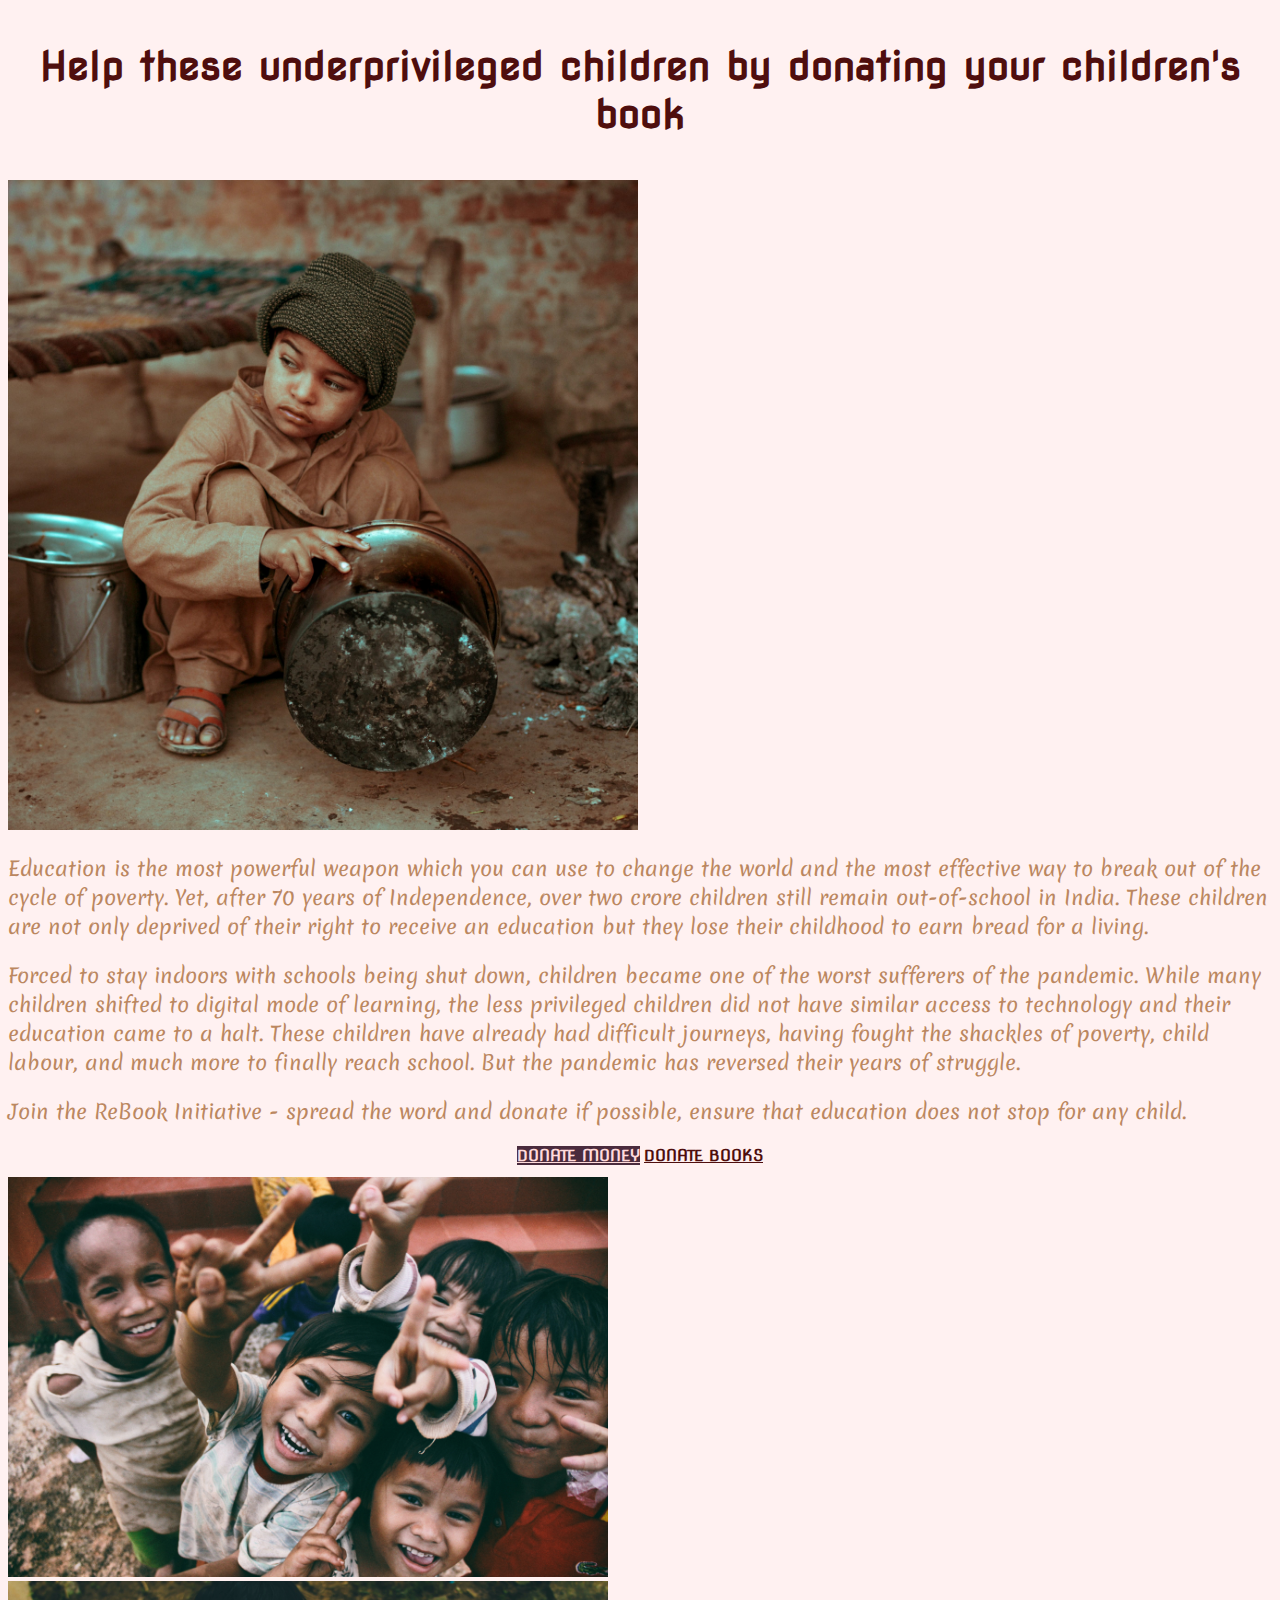
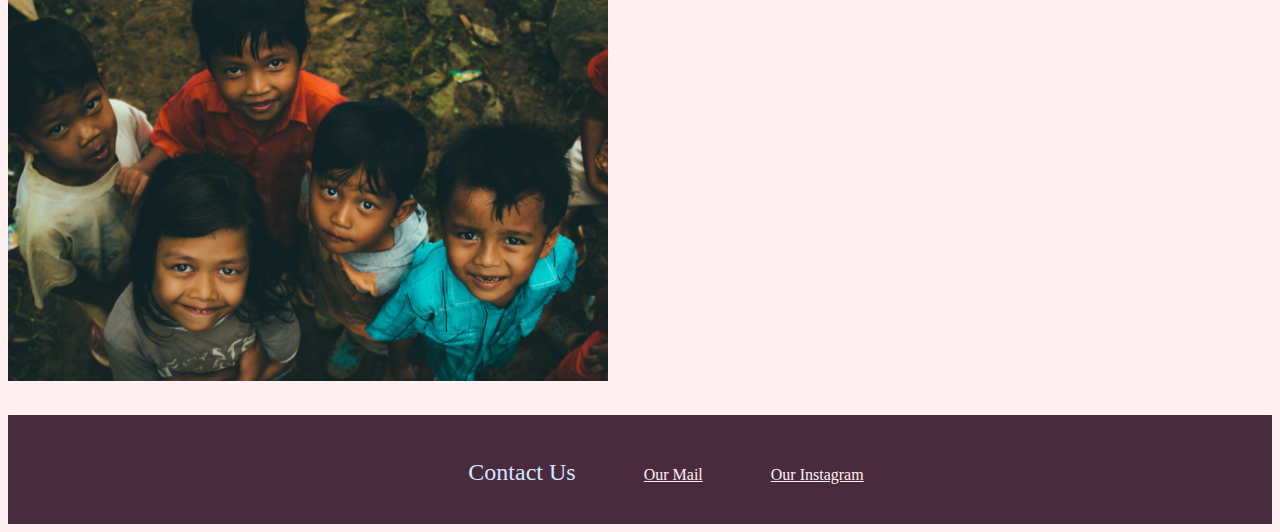
==== camp1.html @ 0aaf7172 "Update camp1.html" ====
<!DOCTYPE html>
<html lang="en">

<head>
    <meta charset="UTF-8" />
    <meta http-equiv="X-UA-Compatible" content="IE=edge" />
    <meta name="viewport" content="width=device-width, initial-scale=1.0" />
    <link href="https://cdn.jsdelivr.net/npm/bootstrap@5.1.3/dist/css/bootstrap.min.css" rel="stylesheet" integrity="sha384-1BmE4kWBq78iYhFldvKuhfTAU6auU8tT94WrHftjDbrCEXSU1oBoqyl2QvZ6jIW3" crossorigin="anonymous">
    <link rel="stylesheet" href="camp1.css">
    <link href='https://fonts.googleapis.com/css?family=Merienda' rel='stylesheet'>
    <link href='https://fonts.googleapis.com/css?family=Nova Flat' rel='stylesheet'>
    <head>
        <title>ngo1</title>
    </head>

<body>


    <h1>Help these underprivileged children by donating your children's book</h1>
    <div class="container-fluid">
        <div class="row">

            <div class="col-md-3">
                <img class="first1" src="img2.jpg" alt="">
            </div>
            <div class="col-md-9 parabox">
                <div class="info">
                    <p class="text para1">
                        Education is the most powerful weapon which you can use to change the world and the most effective way to break out of the cycle of poverty. Yet, after 70 years of Independence, over two crore children still remain out-of-school in India. These children are not only deprived of their right to receive an education but they lose their childhood to earn bread for a living.
                    </p>    
                    <p class="text para1">
                        Forced to stay indoors with schools being shut down, children became one of the worst sufferers of the pandemic. While many children shifted to digital mode of learning, the less privileged children did not have similar access to technology and their education came to a halt.
                        These children have already had difficult journeys, having fought the shackles of poverty, child labour, and much more to finally reach school. But the pandemic has reversed their years of struggle. 
                    </p>
                    <p class="text para1">
                        Join the ReBook Initiative - spread the word and donate if possible, ensure that education does not stop for any child.
                    </p>
    
                    <div class="donate">
                        
                        <a class="btn btn-success money-btn" href="login.html" role="button"><b>DONATE MONEY</b></a>
                        
                        <a class="btn btn-outline-success books-btn" href="login.html" role="button"><b>DONATE BOOKS</b></a>

                    </div>
                </div>
            </div>
        </div>
        <div class="row lowerimgs">
            <div class="col-md-4">
                <img class="img-row" src="img1.jpg" alt="">
            </div>
            <div class="col-md-4">
                <img class="img-row" src="img3.jpg" alt="">
            </div>
            <div class="col-md-4">
                <img class="img-row" src="kid_birthday.jpg" alt="">
            </div>
        </div>

    </div>

    <script src="https://cdn.jsdelivr.net/npm/bootstrap@5.1.3/dist/js/bootstrap.bundle.min.js"
        integrity="sha384-ka7Sk0Gln4gmtz2MlQnikT1wXgYsOg+OMhuP+IlRH9sENBO0LRn5q+8nbTov4+1p"
        crossorigin="anonymous"></script>
    
    <footer>
        
        <div class="footerbox">
            <ul>
                <li class="footer-text">Contact Us</li>
                <li><a href="mailto:rebookpy@gmail.com">Our Mail</a></li>
                <li><a href="https://www.instagram.com/rebookpy/">Our Instagram</a></li>
            </ul>
        </div>
    </footer>

</body>

</html>
---- camp1.css ----
body{
    background-color: #FFF1F1;
}

h1{
    font-size: 40px;
    font-family: 'Nova Flat', Courier, monospace;
    color: #4F0E0E;
    text-align: center;
    padding: 15px 0px 15px 0px;
}

.first1 {
    height: 650px;
}

.parabox{
    display: flex;
    flex-direction: column;
    justify-content: center;
    align-items:center;
}

.para1{
    font-size: 20px;
    font-family: 'Merienda', Tahoma, Geneva, Verdana, sans-serif;
    color: #BB8760;
}

.donate{
    text-align: center;
}

.money-btn{
    background-color: rgba(54, 20, 40, 0.897);
    border-color: white;
    text-align: center;
    cursor: pointer;
    color: #FFDADA;
    font-family: 'Nova Flat', Courier, monospace;
}
.money-btn:hover{
    background-color: #FFDADA;
    border-color: #ffc6c6;
    color: #4F0E0E;
    font-family: 'Nova Flat', Courier, monospace;
}
.books-btn{
    background-color:#FFF1F1;
    border-color: #4F0E0E;
    text-align: center;
    cursor: pointer;
    color: #4F0E0E;
    font-family: 'Nova Flat', Courier, monospace;
}
.books-btn:hover{
    color: #FFDADA;
    background-color: #BB8760;
    border-color: #BB8760;    
    font-family: 'Nova Flat', Courier, monospace;
}

.img-row {
    width: 600px;
}

.lowerimgs{
    padding-top: 12px;
}


footer{
    margin-top: 12px;
    padding: 12px 0px 6px 12px;
    background-color: #361428e5;
}


.footerbox{

    list-style-type: none;
    text-align: center;
}
.footerbox a{
    color: #FFF1F1;
    margin: 0px;
    padding: 16px 0 16px 0px;

}

.footerbox li{

    display: inline-block;
    padding: 16px 32px 16px 32px;
}



.footer-text{
    color: rgb(212, 230, 255);
    font-size: 24px;
}
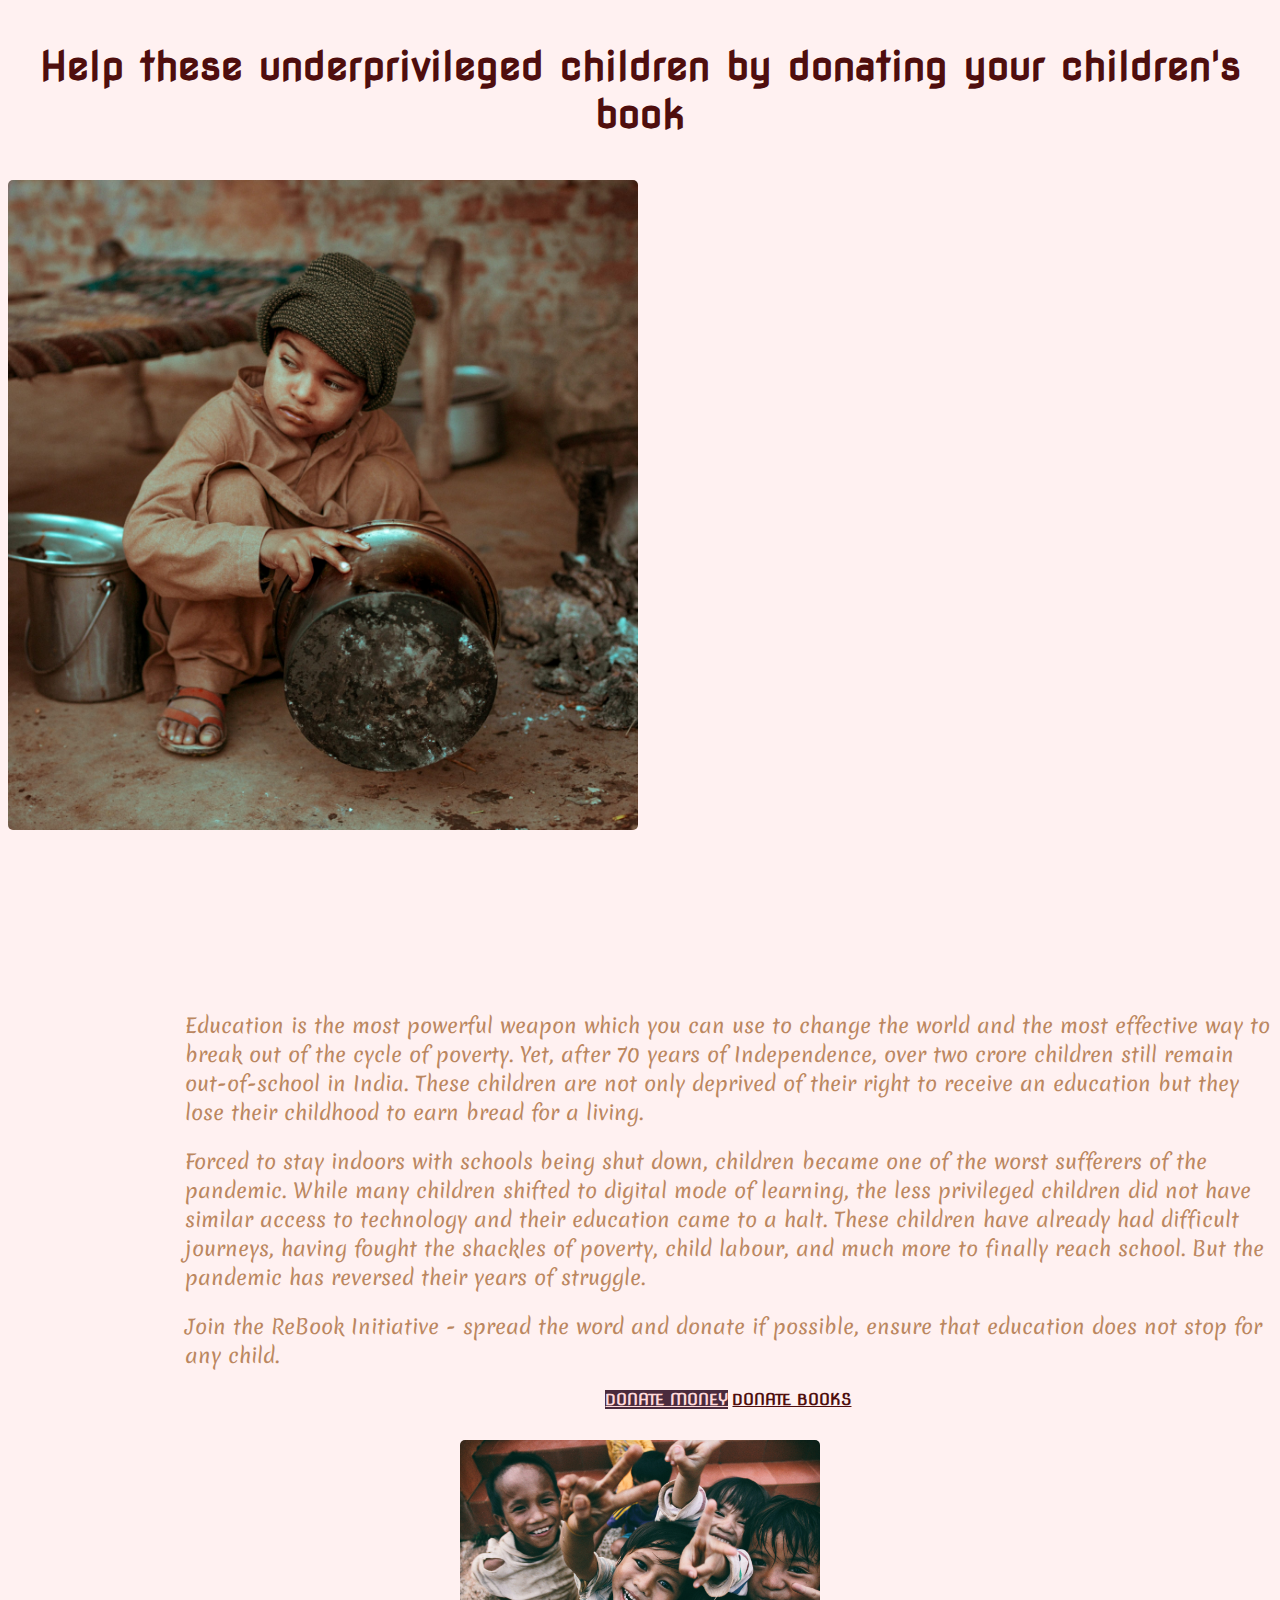
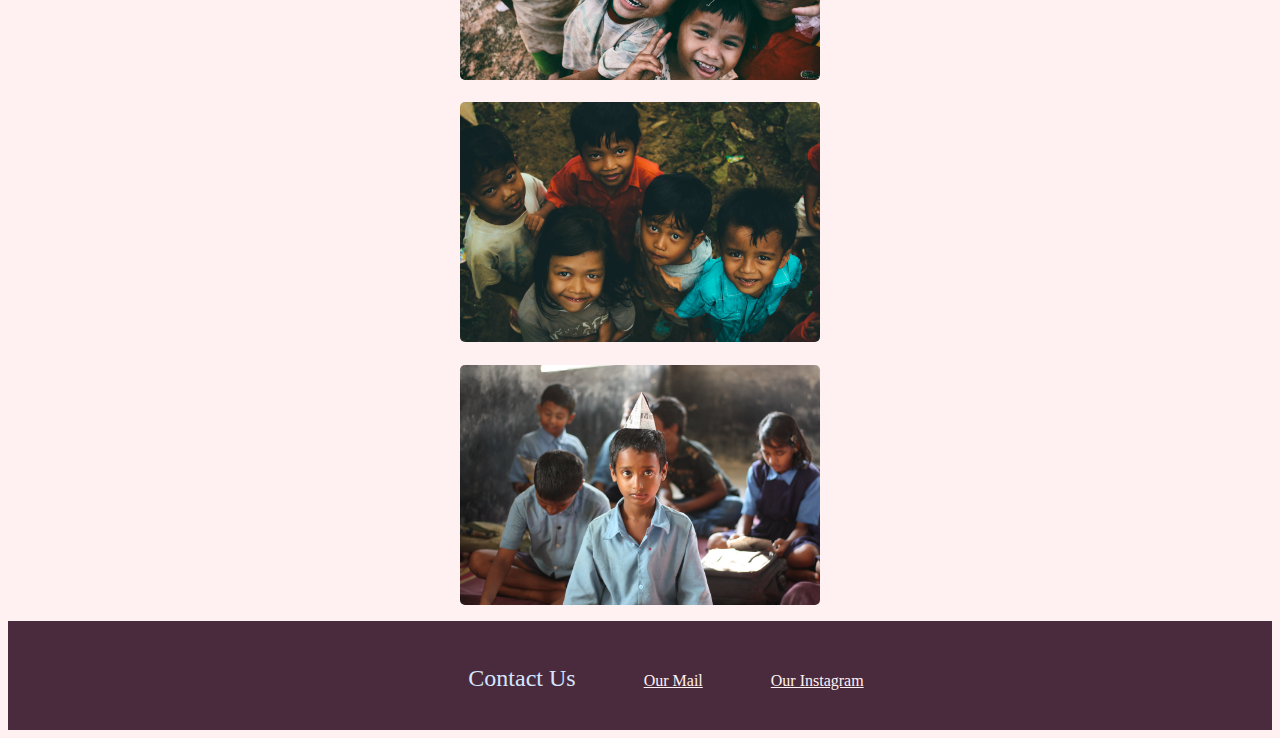
==== commit 7fb5eac2: "added latest html as of 6-3-22" ====
--- a/camp1.html
+++ b/camp1.html
@@ -1,4 +1,3 @@
-
 <!DOCTYPE html>
 <html lang="en">
 
@@ -21,19 +20,19 @@
     <div class="container-fluid">
         <div class="row">
 
-            <div class="col-md-3">
+            <div class="col-lg-3 col-md-12">
                 <img class="first1" src="img2.jpg" alt="">
             </div>
-            <div class="col-md-9 parabox">
+            <div class="col-lg-9 col-md-12">
                 <div class="info">
-                    <p class="text para1">
+                    <p class="para1">
                         Education is the most powerful weapon which you can use to change the world and the most effective way to break out of the cycle of poverty. Yet, after 70 years of Independence, over two crore children still remain out-of-school in India. These children are not only deprived of their right to receive an education but they lose their childhood to earn bread for a living.
                     </p>    
-                    <p class="text para1">
+                    <p class="para1">
                         Forced to stay indoors with schools being shut down, children became one of the worst sufferers of the pandemic. While many children shifted to digital mode of learning, the less privileged children did not have similar access to technology and their education came to a halt.
                         These children have already had difficult journeys, having fought the shackles of poverty, child labour, and much more to finally reach school. But the pandemic has reversed their years of struggle. 
                     </p>
-                    <p class="text para1">
+                    <p class="para1">
                         Join the ReBook Initiative - spread the word and donate if possible, ensure that education does not stop for any child.
                     </p>
     
@@ -48,13 +47,13 @@
             </div>
         </div>
         <div class="row lowerimgs">
-            <div class="col-md-4">
+            <div class="col-lg-4 col-md-12">
                 <img class="img-row" src="img1.jpg" alt="">
             </div>
-            <div class="col-md-4">
+            <div class="col-lg-4 col-md-12">
                 <img class="img-row" src="img3.jpg" alt="">
             </div>
-            <div class="col-md-4">
+            <div class="col-lg-4 col-md-12">
                 <img class="img-row" src="kid_birthday.jpg" alt="">
             </div>
         </div>
--- a/camp1.css
+++ b/camp1.css
@@ -1,4 +1,3 @@
-
 body{
     background-color: #FFF1F1;
 }
@@ -9,6 +8,14 @@
     color: #4F0E0E;
     text-align: center;
     padding: 15px 0px 15px 0px;
+}
+
+img {
+    border-radius: 5px;
+}
+
+.info{
+    margin: 14% 10% 0% 12%;
 }
 
 .first1 {
@@ -62,11 +69,11 @@
 }
 
 .img-row {
-    width: 600px;
+    width: 30%;
 }
 
 .lowerimgs{
-    padding-top: 12px;
+    margin-top: 12px;
 }
 
 
@@ -100,4 +107,191 @@
 .footer-text{
     color: rgb(212, 230, 255);
     font-size: 24px;
-}+}
+
+/* Extra small devices (phones, 600px and down) */
+@media only screen and (max-width: 600px) {
+
+    .img-row{
+        width: 90%;
+        margin-top: 0.75%;
+    }
+    .first1{
+        width: 100%;
+        object-fit: cover;
+    }
+}
+
+@media only screen and (min-width: 601px) {
+
+    .img-row{
+        width: 75%;
+        margin-top: 1.5%;
+    }
+    .lowerimgs{
+        text-align: center;
+    }
+    .first1{
+        object-fit: cover;
+    }
+}
+
+/* Large devices (laptops/desktops, 992px and up) */
+@media only screen and (min-width: 992px) {
+
+    .info{
+        margin: 5% 0% 0% 30%;
+    }
+
+    .img-row{
+        width: 270px;
+    }
+}
+
+@media only screen and (min-width: 1280px) {
+
+    .info{
+        margin: 14% 0% 0% 14%;
+    }
+
+    .img-row{
+        width: 360px;
+    }
+}
+
+@media only screen and (min-width: 1440px) {
+
+    .info{
+        margin: 14% 10% 0% 14%;
+    }
+
+    .img-row{
+        width: 400px;
+    }
+}
+
+@media only screen and (min-width: 1600px) {
+
+    .info{
+        margin: 10% 10% 0% 14%;
+    }
+
+    .img-row{
+        width: 500px;
+    }
+}
+
+@media only screen and (min-width: 1920px) {
+    
+    .info{
+        margin: 10% 10% 0% 14%;
+    }
+    
+    .img-row{
+        width: 600px;
+    }
+}
+
+/* 
+body{
+    background-color: #FFF1F1;
+}
+
+h1{
+    font-size: 40px;
+    font-family: 'Nova Flat', Courier, monospace;
+    color: #4F0E0E;
+    text-align: center;
+    padding: 15px 0px 15px 0px;
+}
+
+.first1 {
+    height: 650px;
+}
+
+.parabox{
+    display: flex;
+    flex-direction: column;
+    justify-content: center;
+    align-items:center;
+}
+
+.para1{
+    font-size: 20px;
+    font-family: 'Merienda', Tahoma, Geneva, Verdana, sans-serif;
+    color: #BB8760;
+}
+
+.donate{
+    text-align: center;
+}
+
+.money-btn{
+    background-color: rgba(54, 20, 40, 0.897);
+    border-color: white;
+    text-align: center;
+    cursor: pointer;
+    color: #FFDADA;
+    font-family: 'Nova Flat', Courier, monospace;
+}
+.money-btn:hover{
+    background-color: #FFDADA;
+    border-color: #ffc6c6;
+    color: #4F0E0E;
+    font-family: 'Nova Flat', Courier, monospace;
+}
+.books-btn{
+    background-color:#FFF1F1;
+    border-color: #4F0E0E;
+    text-align: center;
+    cursor: pointer;
+    color: #4F0E0E;
+    font-family: 'Nova Flat', Courier, monospace;
+}
+.books-btn:hover{
+    color: #FFDADA;
+    background-color: #BB8760;
+    border-color: #BB8760;    
+    font-family: 'Nova Flat', Courier, monospace;
+}
+
+.img-row {
+    width: 600px;
+}
+
+.lowerimgs{
+    padding-top: 12px;
+}
+
+
+footer{
+    margin-top: 12px;
+    padding: 12px 0px 6px 12px;
+    background-color: #361428e5;
+}
+
+
+.footerbox{
+
+    list-style-type: none;
+    text-align: center;
+}
+.footerbox a{
+    color: #FFF1F1;
+    margin: 0px;
+    padding: 16px 0 16px 0px;
+
+}
+
+.footerbox li{
+
+    display: inline-block;
+    padding: 16px 32px 16px 32px;
+}
+
+
+
+.footer-text{
+    color: rgb(212, 230, 255);
+    font-size: 24px;
+} */
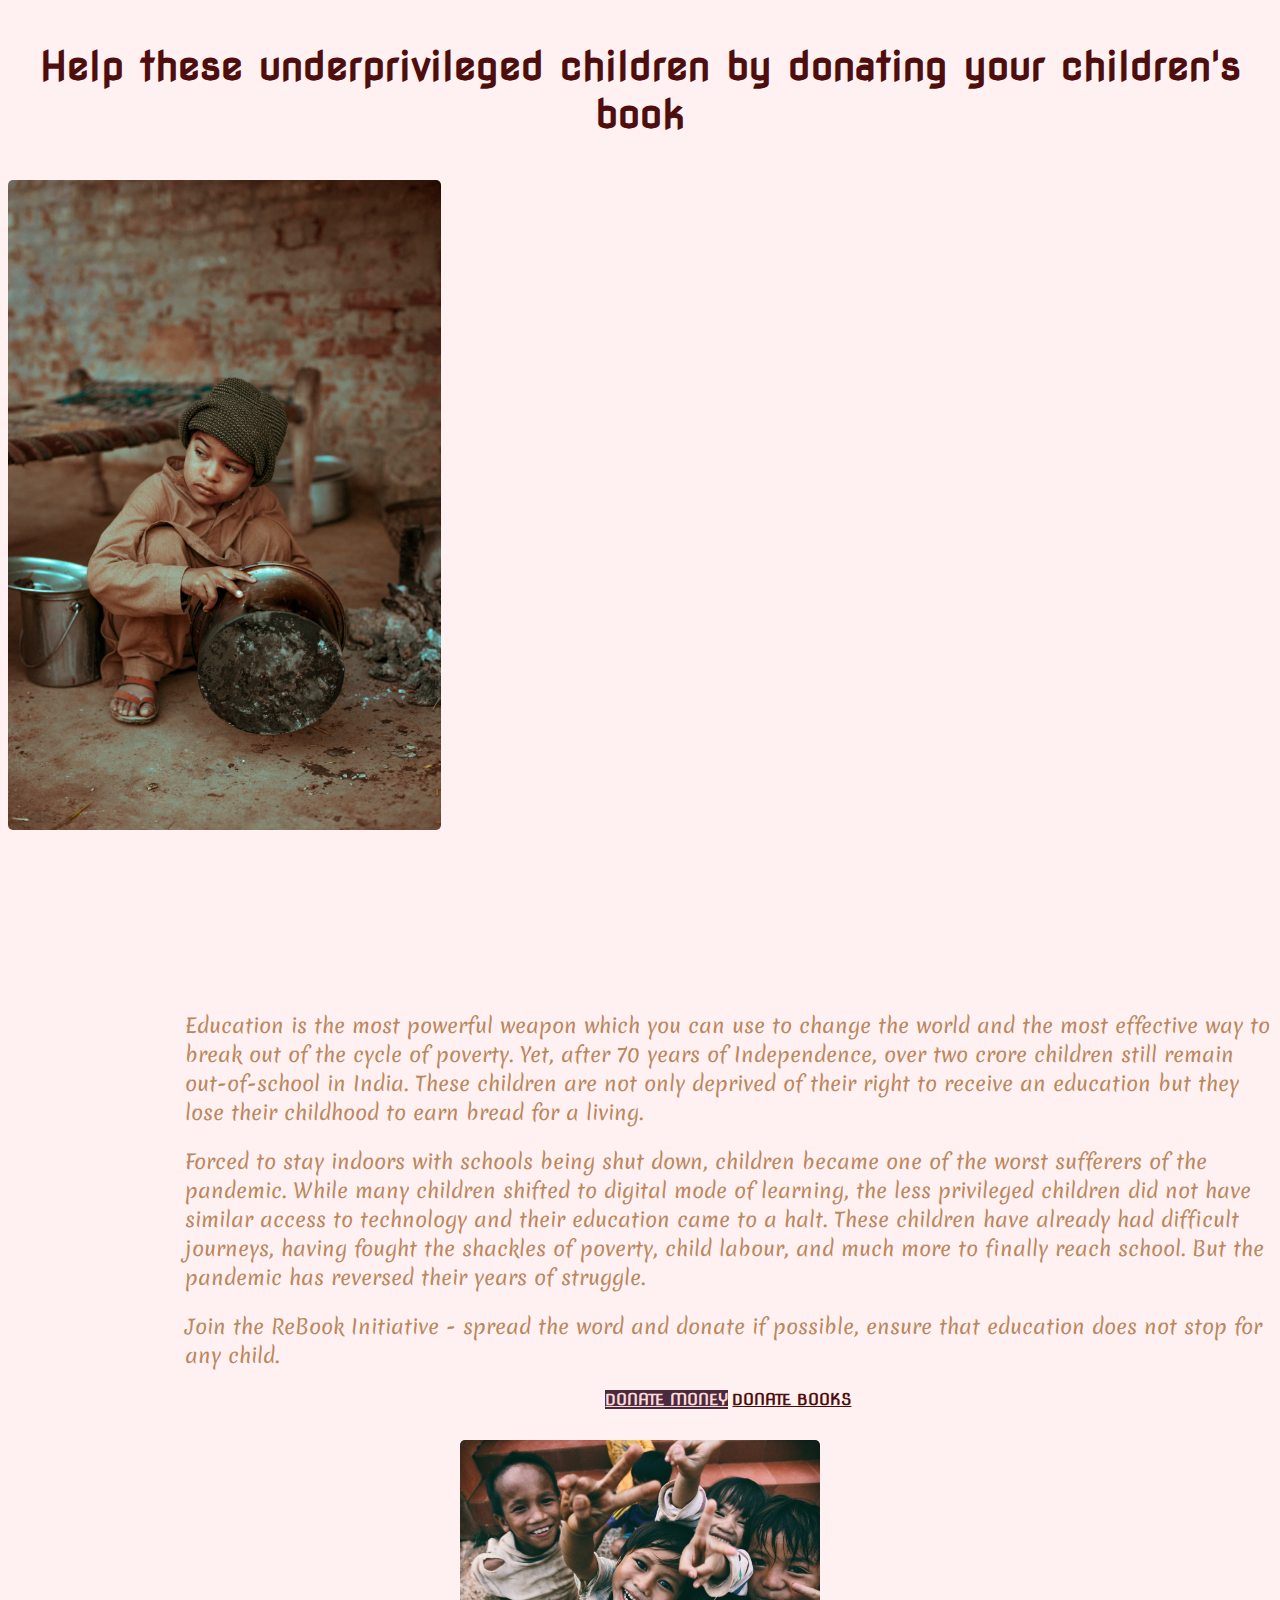
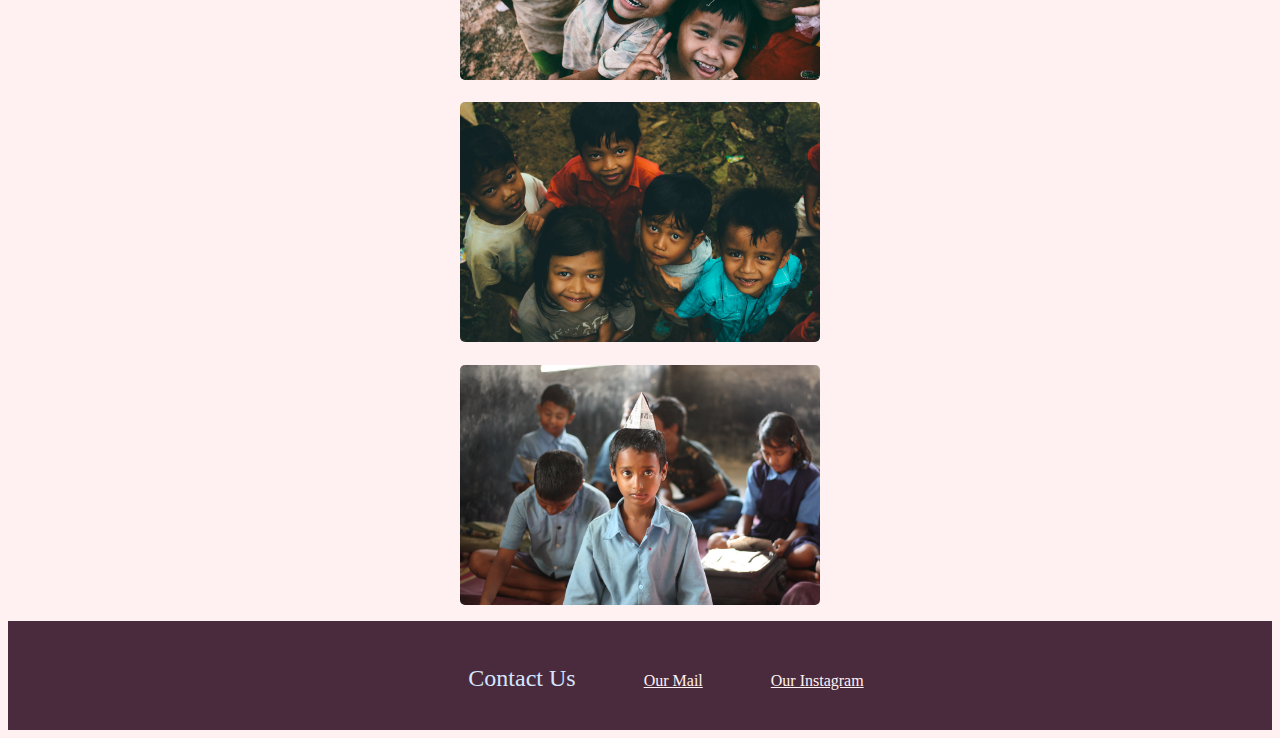
==== commit e4c1b1f5: "updated the title" ====
--- a/camp1.html
+++ b/camp1.html
@@ -10,7 +10,7 @@
     <link href='https://fonts.googleapis.com/css?family=Merienda' rel='stylesheet'>
     <link href='https://fonts.googleapis.com/css?family=Nova Flat' rel='stylesheet'>
     <head>
-        <title>ngo1</title>
+        <title>Camp 1</title>
     </head>
 
 <body>
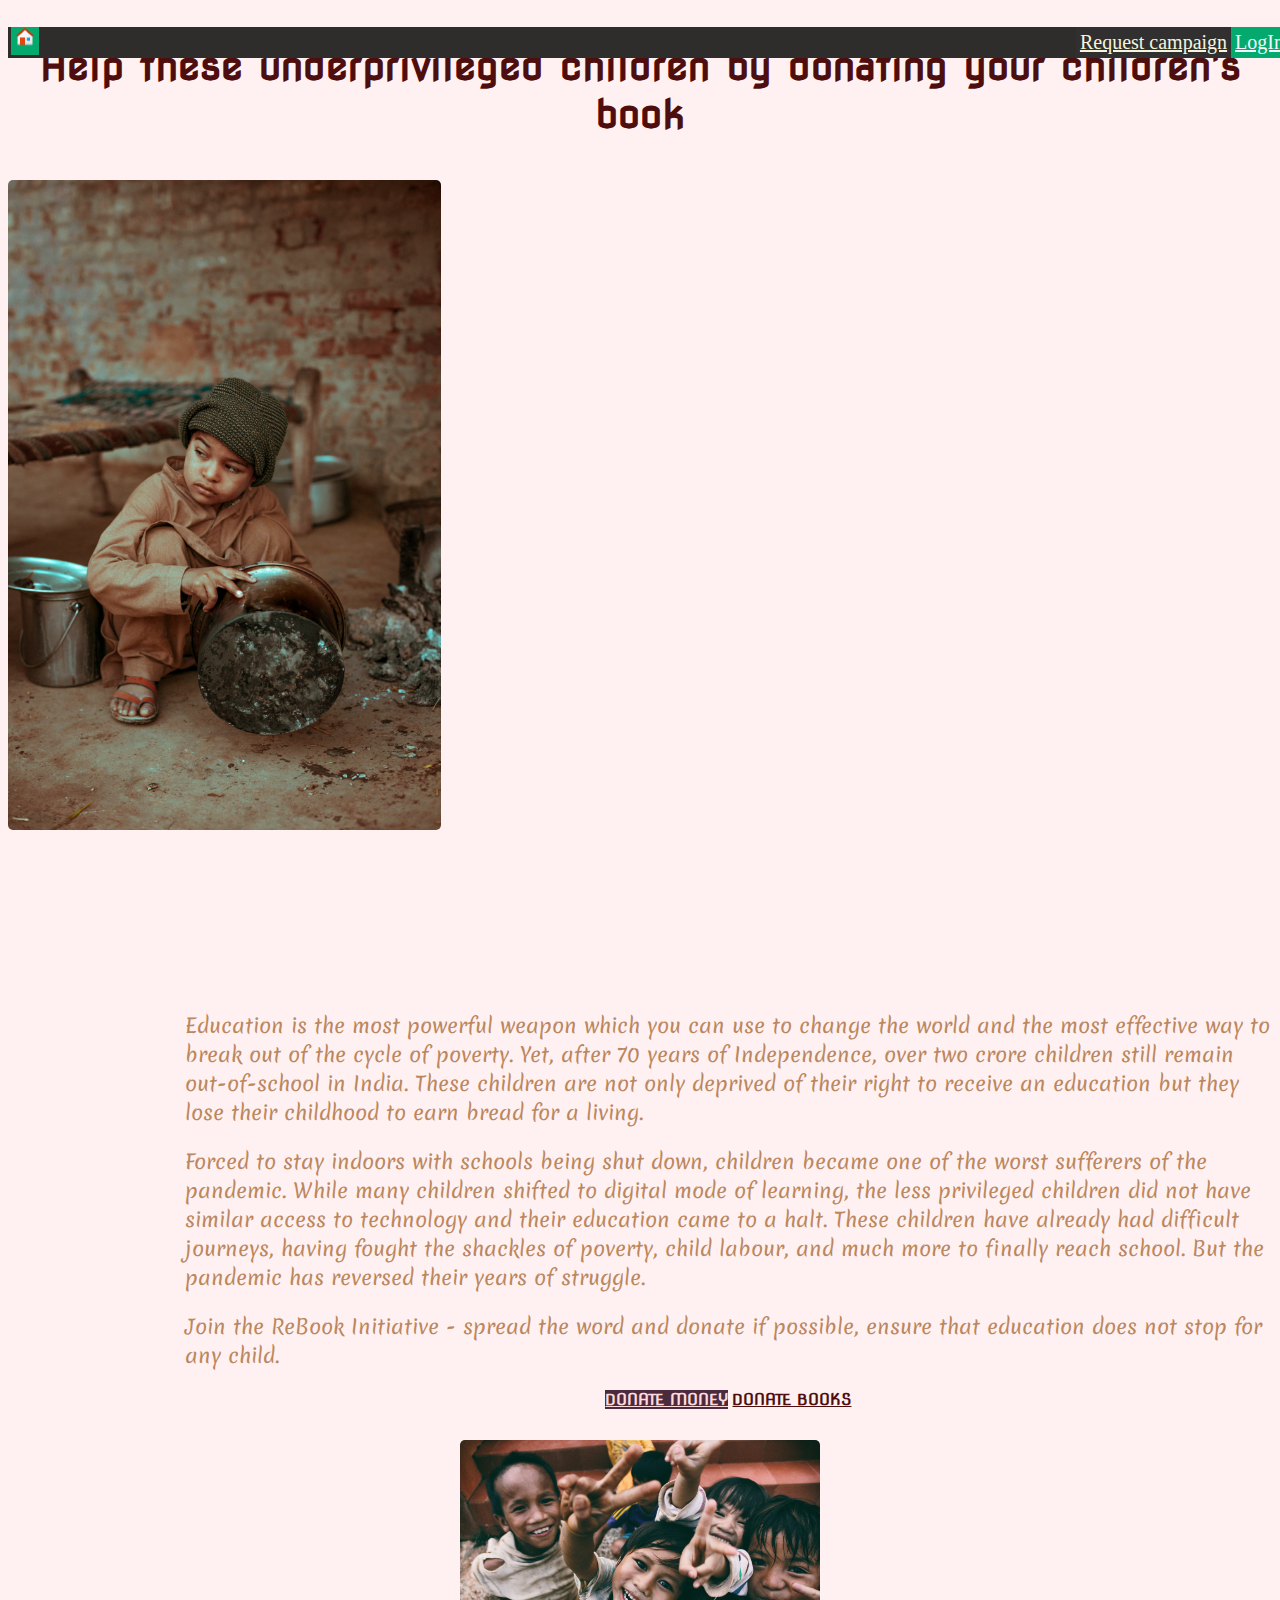
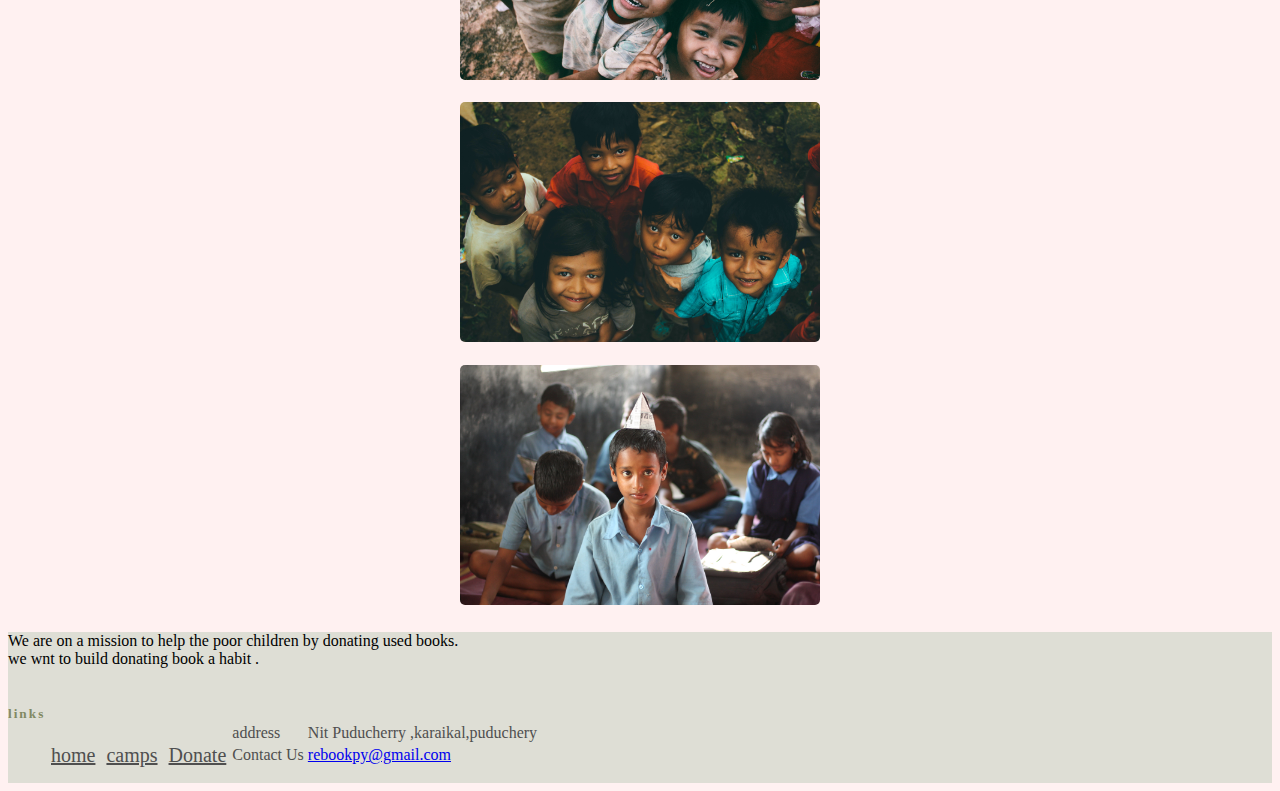
==== commit 4ef56862: "Add files via upload" ====
--- a/camp1.html
+++ b/camp1.html
@@ -14,6 +14,16 @@
     </head>
 
 <body>
+    <header>
+        <div id="header_content" class="header">
+          <nav>
+            <li> <a class="active" href="index.html">
+                <img style="width: 20px;" src="home.png" alt=""></a></li>
+            <li><a class="login" id="login" href="login.html" ; target="_parent">LogIn</a></li>
+            <li><a class="request" href="#book_category">Request campaign</a>
+          </nav>
+        </div>
+        </header>
 
 
     <h1>Help these underprivileged children by donating your children's book</h1>
@@ -64,17 +74,54 @@
         integrity="sha384-ka7Sk0Gln4gmtz2MlQnikT1wXgYsOg+OMhuP+IlRH9sENBO0LRn5q+8nbTov4+1p"
         crossorigin="anonymous"></script>
     
-    <footer>
-        
-        <div class="footerbox">
-            <ul>
-                <li class="footer-text">Contact Us</li>
-                <li><a href="mailto:rebookpy@gmail.com">Our Mail</a></li>
-                <li><a href="https://www.instagram.com/rebookpy/">Our Instagram</a></li>
-            </ul>
+  <footer style="background-color: #deded5;">
+    <div class="container p-4">
+      <div class="row">
+        <div class="col-lg-6 col-md-12 mb-4">
+          <h5 class="mb-3" style="letter-spacing: 2px; color: #818963;"></h5>
+          <p>
+           We are on a mission to help the poor children by donating used books.
+           <br>
+            we wnt to build donating book a habit .
+          </p>
         </div>
-    </footer>
-
+        <div style=" display: flex; flex-direction: row ; align-items: center;  ">
+        <div class="col-lg-3 col-md-6 mb-4" >
+          <h5 class="mb-3" style="letter-spacing: 2px; color: #818963;">links</h5>
+          <ul class="list-unstyled mb-0">
+            <li class="mb-1">
+              <a href="index.php" style="color: #4f4f4f;">home</a>
+            </li>
+            <li class="mb-1">
+              <a href="camp1.html" style="color: #4f4f4f;">camps</a>
+            </li>
+            <li class="mb-1">
+              <a href="donatebook.php" style="color: #4f4f4f;"> Donate</a>
+            </li>
+            
+          </ul>
+        </div>
+        <div class="col-lg-3 col-md-6 mb-4">
+          <h5 class="mb-1" style="letter-spacing: 2px; color: #818963;"></h5>
+          <table class="table" style="color: #4f4f4f; border-color: #666;">
+            <tbody>
+              <tr>
+                <td>address</td>
+                <td>Nit Puducherry ,karaikal,puduchery</td>
+              </tr>
+              <tr>
+                <td>Contact Us</td>
+               <td><a href="rebookpy@gmail.com"> rebookpy@gmail.com</a></td>
+              </tr>
+            </tbody>
+          </table>
+        </div>
+        </div>
+      </div>
+    </div>
+  
+  
+  </footer>
 </body>
 
-</html>
+</html>--- a/camp1.css
+++ b/camp1.css
@@ -1,6 +1,48 @@
 body{
     background-color: #FFF1F1;
 }
+header{
+    width: 100%;
+    position: fixed;
+  }
+  nav {
+   
+    list-style-type: none;
+    margin: 0;
+    padding: 0;
+    overflow:auto;
+    background-color: rgb(47, 44, 44);
+    font-family: cursive;
+  }
+  li{
+    display: inline;
+  
+    font-size: 20px;
+  
+    color:rgb(233, 233, 224) ;
+    padding: 3px;}
+    @media only screen and (max-width: 400px) {
+  li{
+    font-size: 10px;
+  
+  }}
+  
+  .active{
+    padding: 4px;
+    background-color: #04AA6D;
+  }
+  .login {
+    padding: 4px;
+    color: aliceblue;
+    float: right;
+    background-color: #04AA6D;
+  }
+  .request{
+    background-color: rgb(49, 47, 47);
+    color: beige;
+    padding: 4px;
+    float: right;
+  }
 
 h1{
     font-size: 40px;
@@ -77,50 +119,6 @@
 }
 
 
-footer{
-    margin-top: 12px;
-    padding: 12px 0px 6px 12px;
-    background-color: #361428e5;
-}
-
-
-.footerbox{
-
-    list-style-type: none;
-    text-align: center;
-}
-.footerbox a{
-    color: #FFF1F1;
-    margin: 0px;
-    padding: 16px 0 16px 0px;
-
-}
-
-.footerbox li{
-
-    display: inline-block;
-    padding: 16px 32px 16px 32px;
-}
-
-
-
-.footer-text{
-    color: rgb(212, 230, 255);
-    font-size: 24px;
-}
-
-/* Extra small devices (phones, 600px and down) */
-@media only screen and (max-width: 600px) {
-
-    .img-row{
-        width: 90%;
-        margin-top: 0.75%;
-    }
-    .first1{
-        width: 100%;
-        object-fit: cover;
-    }
-}
 
 @media only screen and (min-width: 601px) {
 
@@ -294,4 +292,4 @@
 .footer-text{
     color: rgb(212, 230, 255);
     font-size: 24px;
-} */
+} */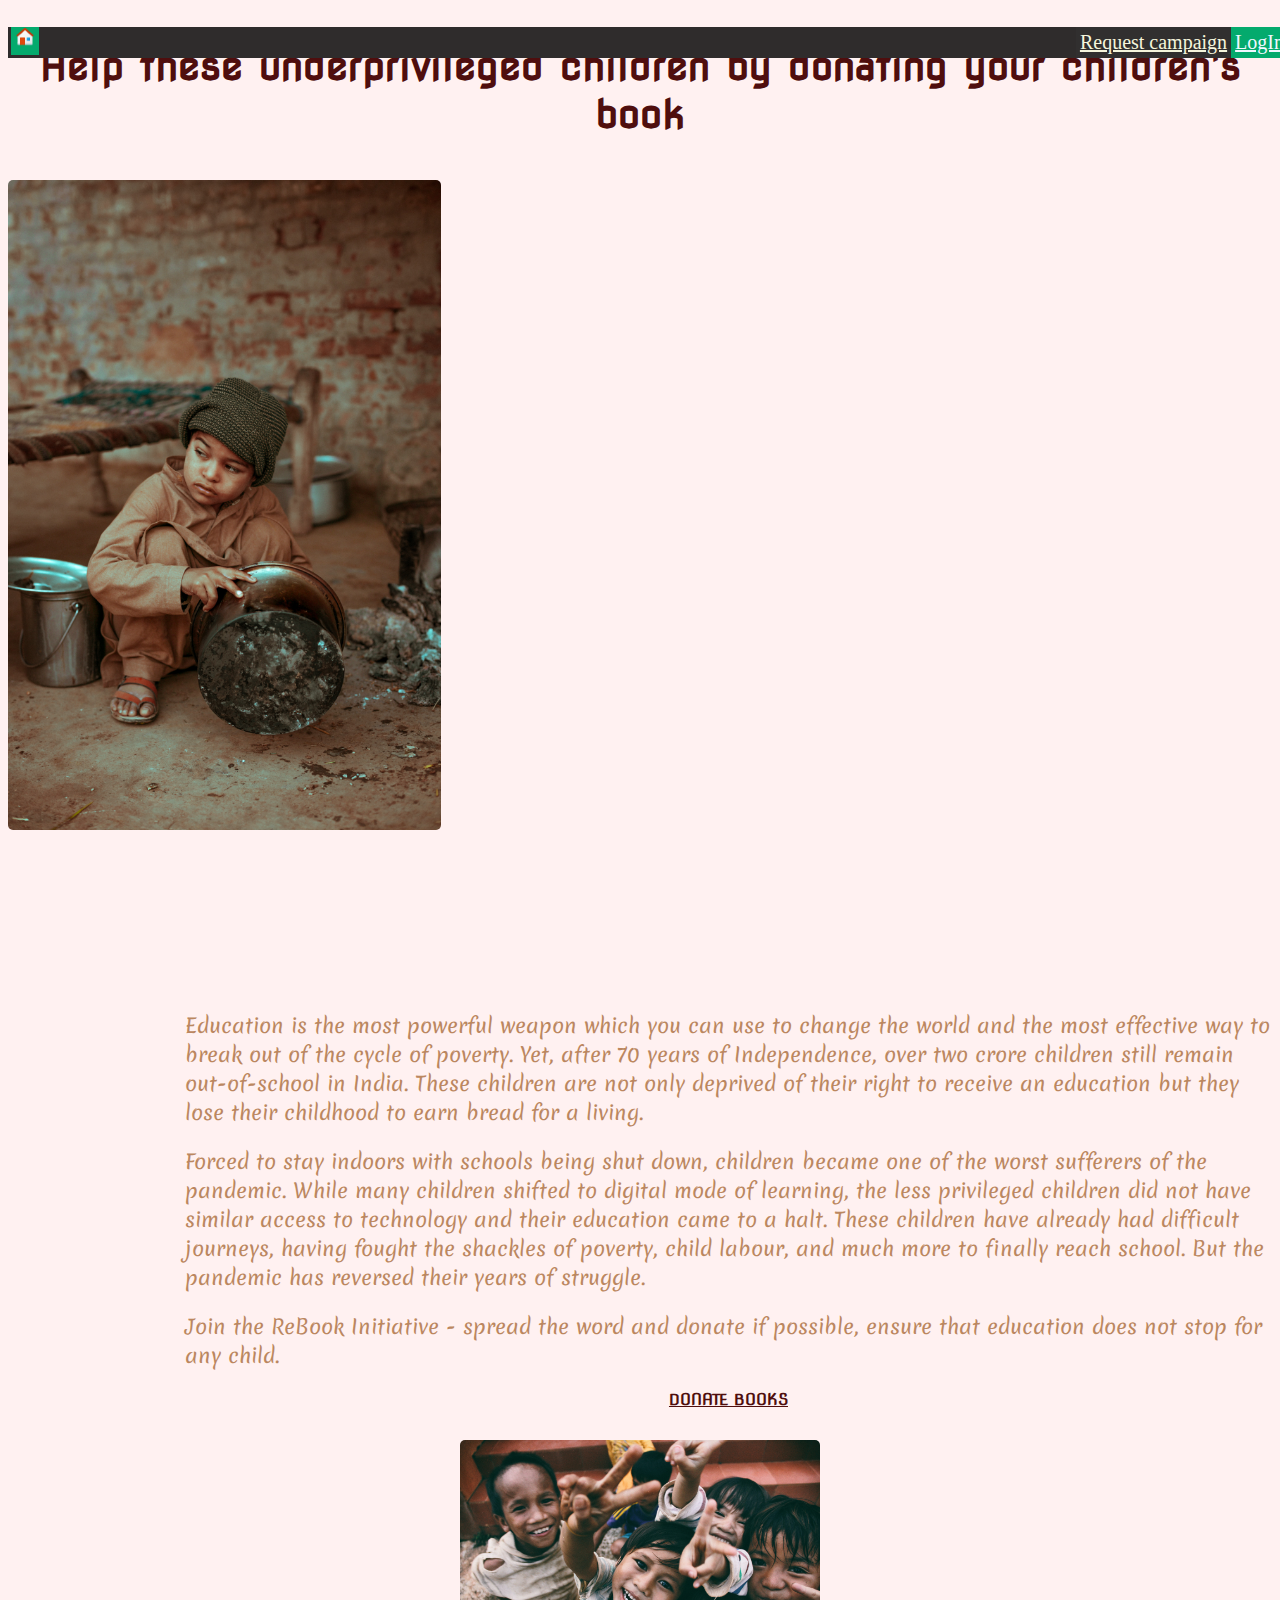
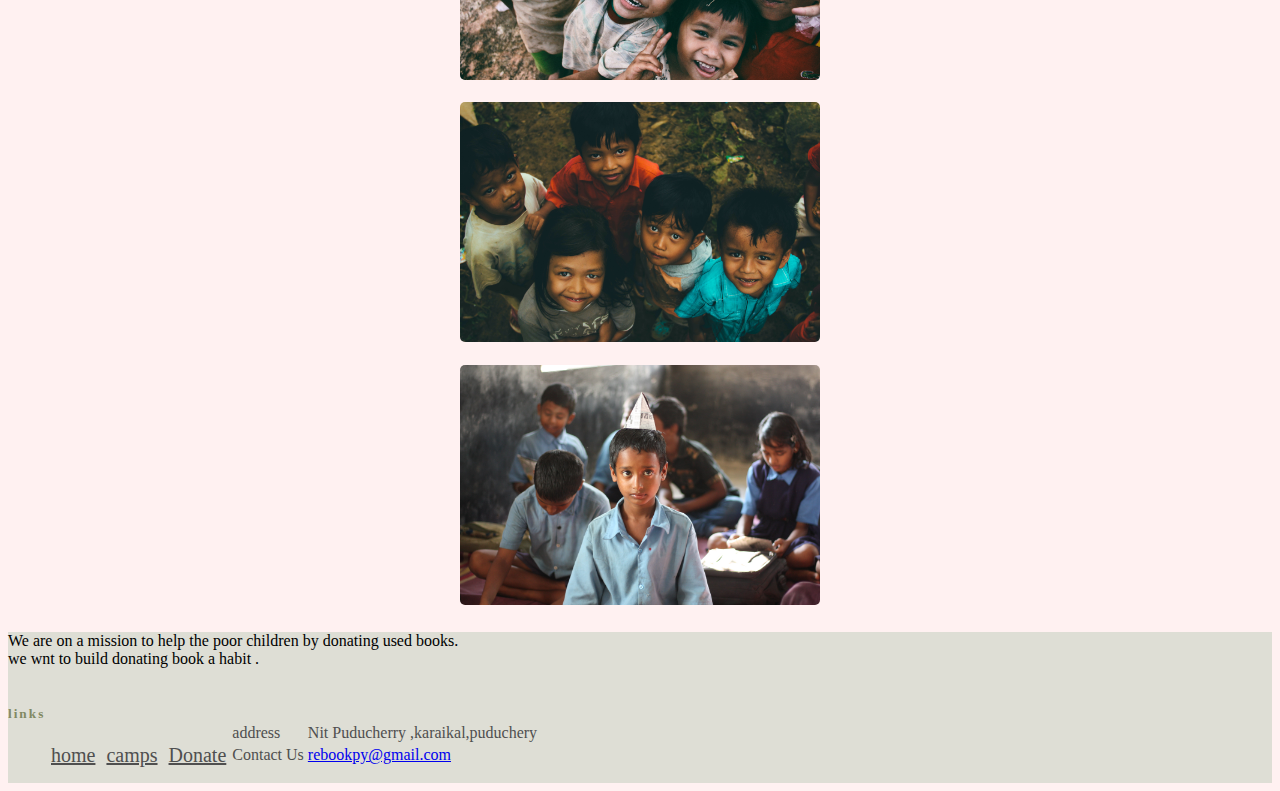
==== commit c020ef1d: "Update camp1.html" ====
--- a/camp1.html
+++ b/camp1.html
@@ -48,9 +48,8 @@
     
                     <div class="donate">
                         
-                        <a class="btn btn-success money-btn" href="login.html" role="button"><b>DONATE MONEY</b></a>
                         
-                        <a class="btn btn-outline-success books-btn" href="login.html" role="button"><b>DONATE BOOKS</b></a>
+                        <a class="btn btn-outline-success books-btn" href="donate.php" role="button"><b>DONATE BOOKS</b></a>
 
                     </div>
                 </div>
@@ -124,4 +123,4 @@
   </footer>
 </body>
 
-</html>+</html>
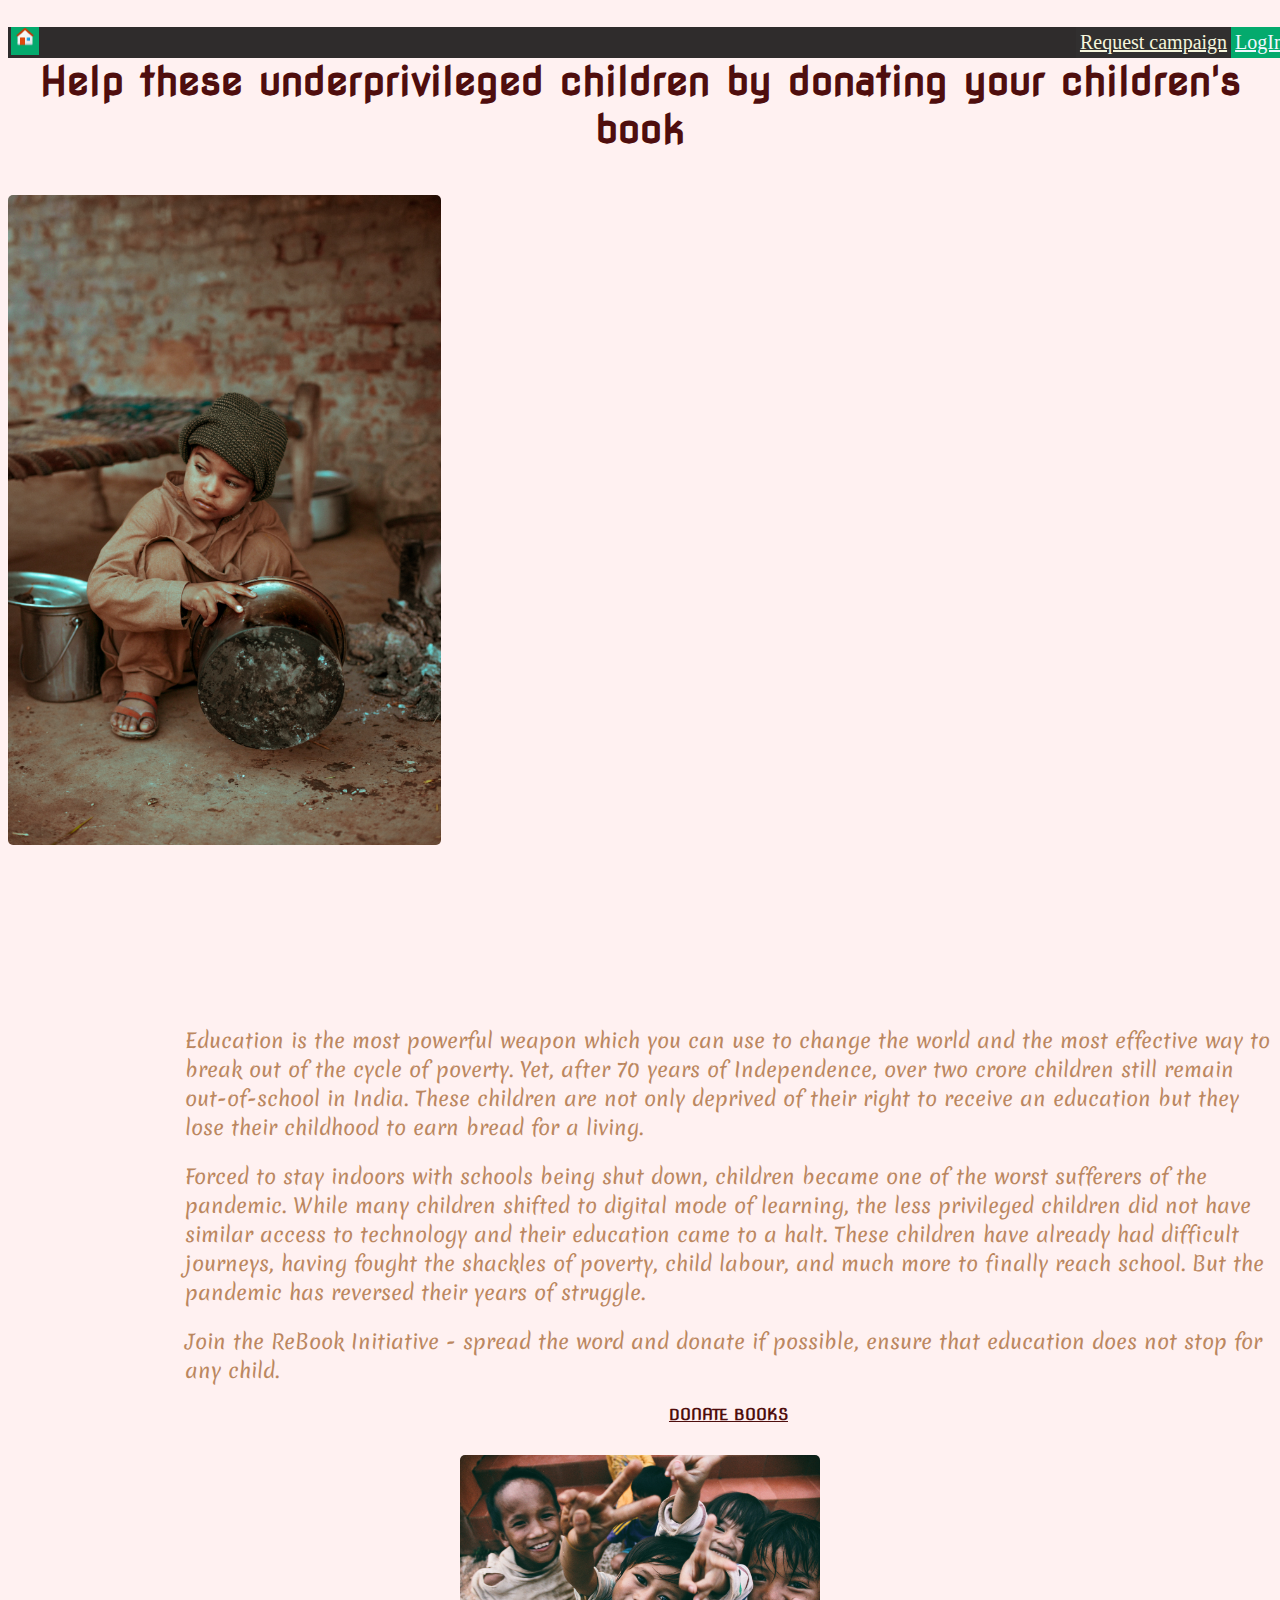
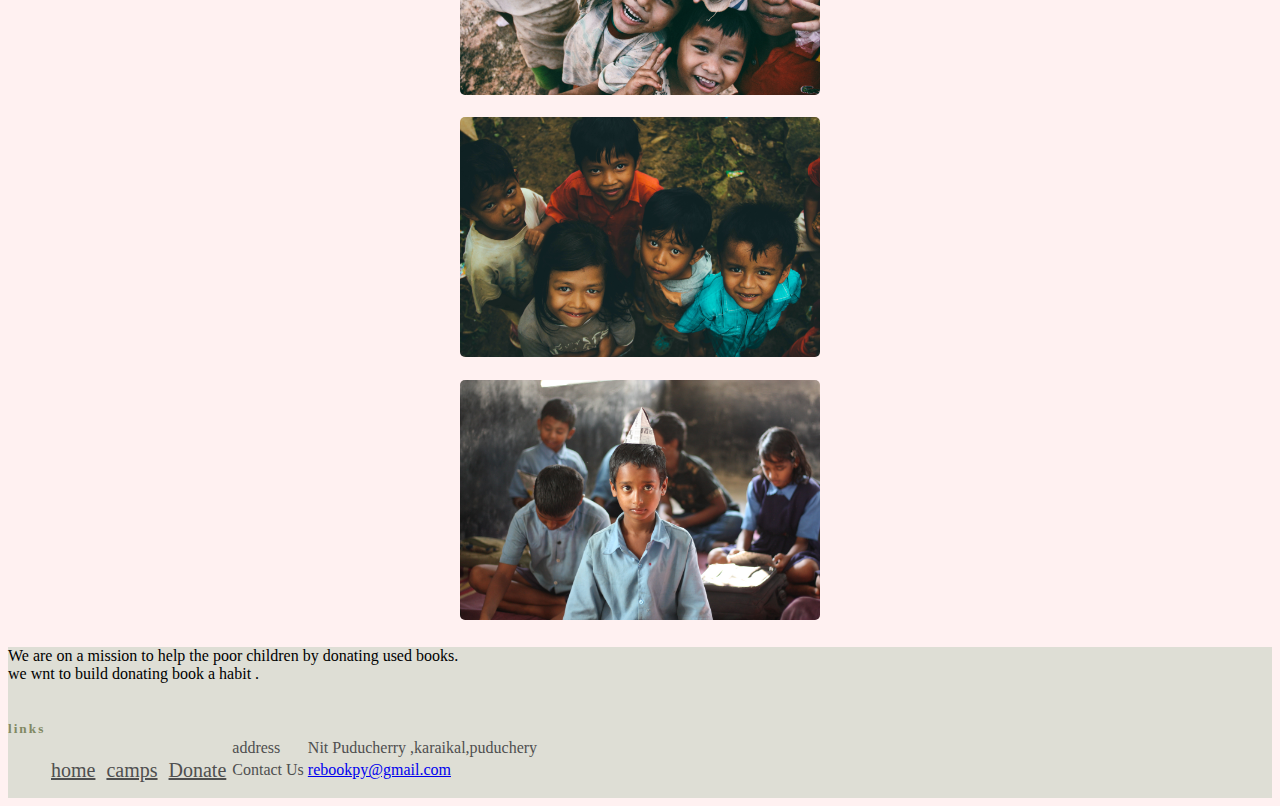
==== commit 0f051059: "Update camp1.html" ====
--- a/camp1.html
+++ b/camp1.html
@@ -17,10 +17,10 @@
     <header>
         <div id="header_content" class="header">
           <nav>
-            <li> <a class="active" href="index.html">
+            <li> <a class="active" href="index.php">
                 <img style="width: 20px;" src="home.png" alt=""></a></li>
             <li><a class="login" id="login" href="login.html" ; target="_parent">LogIn</a></li>
-            <li><a class="request" href="#book_category">Request campaign</a>
+            <li><a class="request" href="request.php">Request campaign</a>
           </nav>
         </div>
         </header>
--- a/camp1.css
+++ b/camp1.css
@@ -49,7 +49,7 @@
     font-family: 'Nova Flat', Courier, monospace;
     color: #4F0E0E;
     text-align: center;
-    padding: 15px 0px 15px 0px;
+    padding: 30px 0px 15px 0px;
 }
 
 img {
@@ -292,4 +292,4 @@
 .footer-text{
     color: rgb(212, 230, 255);
     font-size: 24px;
-} */+} */
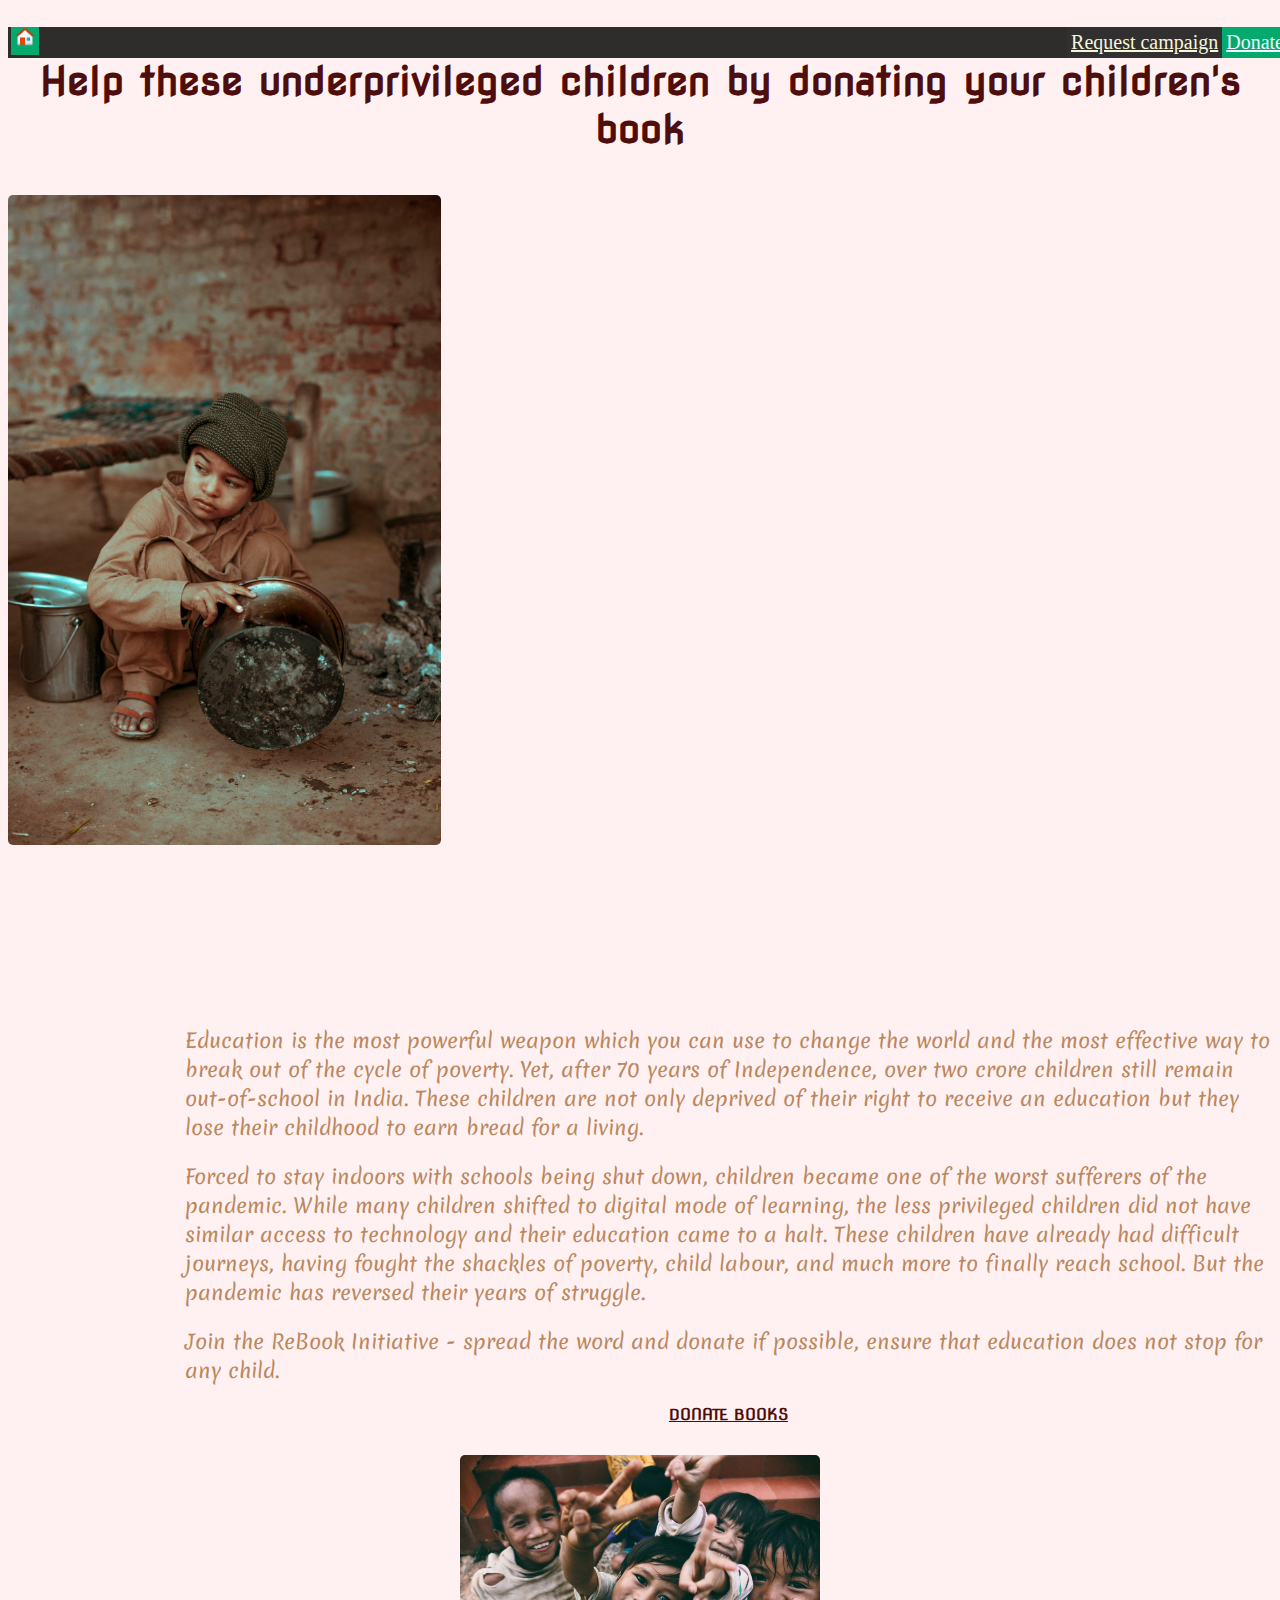
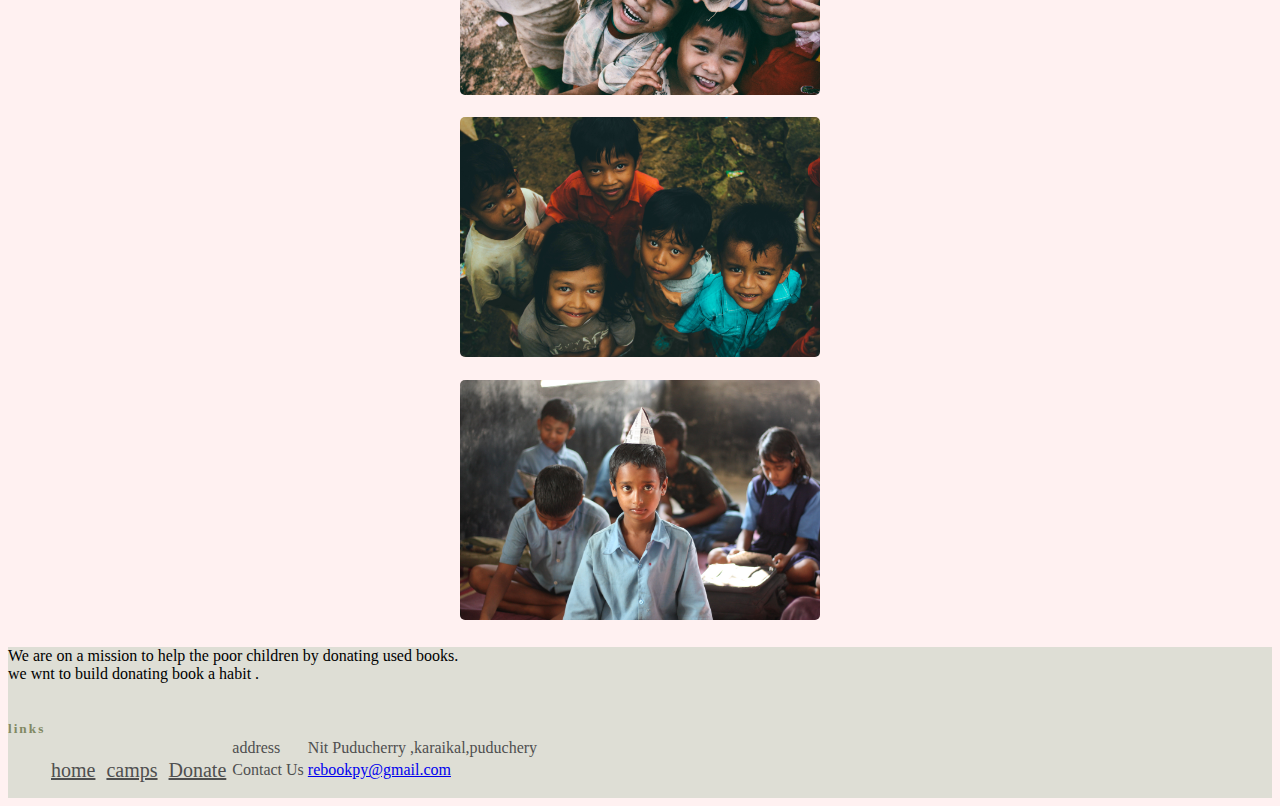
==== commit 4e5cacf2: "Update camp1.html" ====
--- a/camp1.html
+++ b/camp1.html
@@ -19,7 +19,7 @@
           <nav>
             <li> <a class="active" href="index.php">
                 <img style="width: 20px;" src="home.png" alt=""></a></li>
-            <li><a class="login" id="login" href="login.html" ; target="_parent">LogIn</a></li>
+            <li><a class="login" id="login" href="donate.php" ; target="_parent">Donate</a></li>
             <li><a class="request" href="request.php">Request campaign</a>
           </nav>
         </div>
